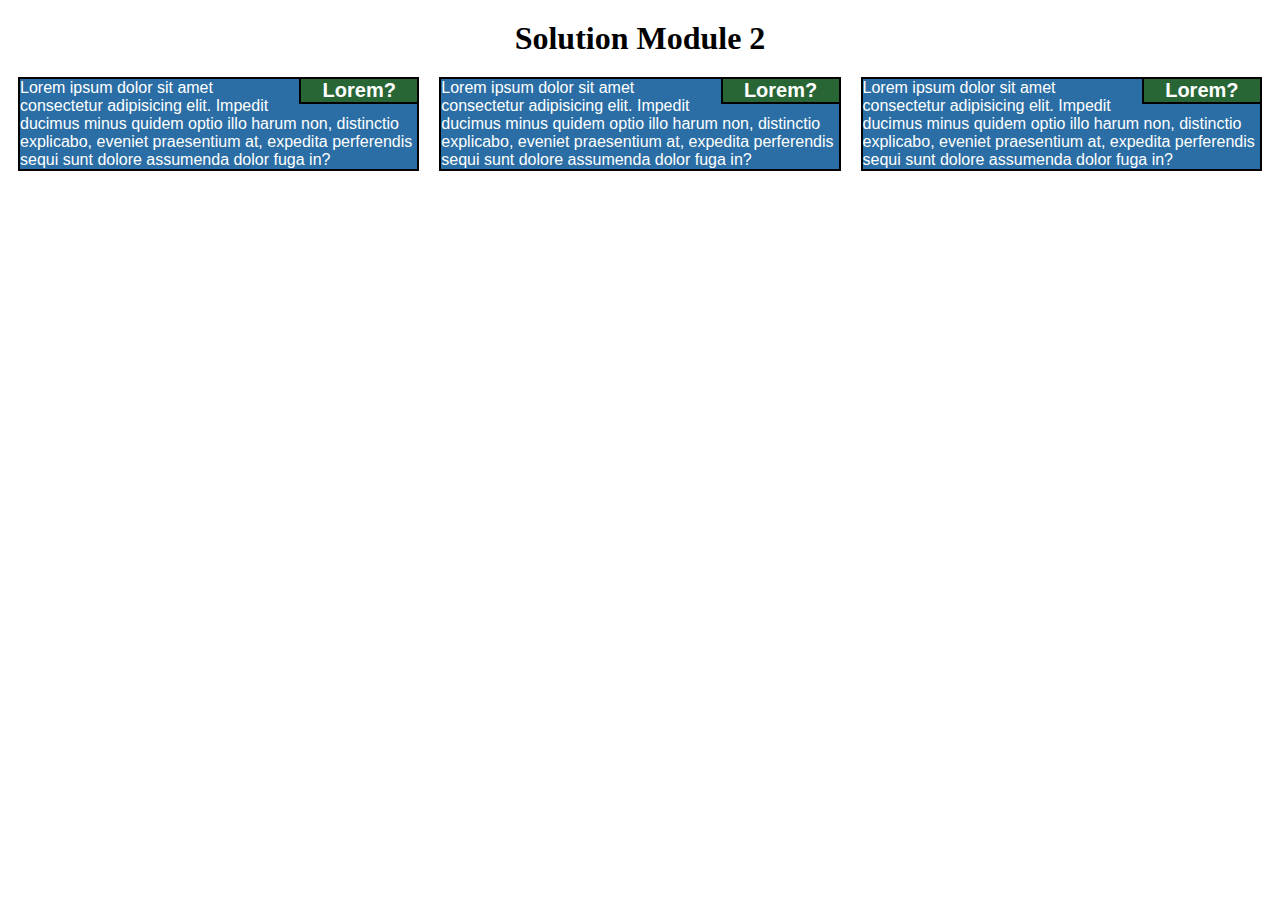
==== site/Solution2.html @ bcff6819 "HOla" ====
<!DOCTYPE html>
<html lang="en">
<head>
    <meta charset="UTF-8">
    <meta http-equiv="X-UA-Compatible" content="IE=edge">
    <meta name="viewport" content="width=device-width, initial-scale=1.0">
    <title>Solution 2</title>
    <link rel="stylesheet" href="css/styles.css">
</head>
<body>
<h1> Solution Module 2 </h1>
<div class="Fila">

    <div class="col-lg-4 col-md-6 col-sm-12">
        <div class="_Tittle"><p>Lorem?</p></div>
        <p>

        Lorem ipsum dolor sit amet consectetur adipisicing elit. 
        Impedit ducimus minus quidem optio illo harum non, distinctio explicabo, eveniet praesentium at, 
        expedita perferendis sequi sunt dolore assumenda dolor fuga in?</p>
    </div>

    <div class="col-lg-4 col-md-6 col-sm-12">
        <div class="_Tittle"><p>Lorem?</p></div>
    <p>
        Lorem ipsum dolor sit amet consectetur adipisicing elit. 
        Impedit ducimus minus quidem optio illo harum non, distinctio explicabo, eveniet praesentium at, 
        expedita perferendis sequi sunt dolore assumenda dolor fuga in?</p></div>
    <div class="col-lg-4 col-md-12 col-sm-12 content_box">
        <div class="_Tittle"><p>Lorem?</p></div>
    <p>Lorem ipsum dolor sit amet consectetur adipisicing elit. 
        Impedit ducimus minus quidem optio illo harum non, distinctio explicabo, eveniet praesentium at, 
        expedita perferendis sequi sunt dolore assumenda dolor fuga in?</p>
    </div>
</div>

</body>
</html>
---- site/css/styles.css ----
*{
    /* margin: 5px;
    padding: 0; */
    box-sizing: border-box;
}
/*** Dispositivos Grandes***/
@media(min-width:992px) 
{

    .col-lg-1, .col-lg-2, .col-lg-3, .col-lg-4, .col-lg-5, .col-lg-6, .col-lg-7, .col-lg-8, .col-lg-9, .col-lg-10, .col-lg-11, .col-lg-12 {
        float: left;
        
padding: 10px;
        
      }
      .col-lg-1 {
        width: 8.33%;
      }
      .col-lg-2 {
        width: 16.66%;
      }
      .col-lg-3 {
        width: 25%;
      }
      .col-lg-4 {
        width: 33.33%;
      }
      .col-lg-5 {
        width: 41.66%;
      }
      .col-lg-6 {
        width: 50%;
      }
      .col-lg-7 {
        width: 58.33%;
      }
      .col-lg-8 {
        width: 66.66%;
      }
      .col-lg-9 {
        width: 74.99%;
      }
      .col-lg-10 {
        width: 83.33%;
      }
      .col-lg-11 {
        width: 91.66%;
      }
      .col-lg-12 {
        width: 100%;
      }

    }



/** Dispositivos Medianos (Tablets) **/
@media(max-width:991px) and (min-width: 768px)
{

    .col-md-1, .col-md-2, .col-md-3, .col-md-4, .col-md-5, .col-md-6, .col-md-7, .col-md-8, .col-md-9, .col-md-10, .col-md-11, .col-md-12 {
        float: left;
        
padding: 10px;
      }
      .col-md-1 {
        width: 8.33%;
      }
      .col-md-2 {
        width: 16.66%;
      }
      .col-md-3 {
        width: 25%;
      }
      .col-md-4 {
        width: 33.33%;
      }
      .col-md-5 {
        width: 41.66%;
      }
      .col-md-6 {
        width: 50%;
      }
      .col-md-7 {
        width: 58.33%;
      }
      .col-md-8 {
        width: 66.66%;
      }
      .col-md-9 {
        width: 74.99%;
      }
      .col-md-10 {
        width: 83.33%;
      }
      .col-md-11 {
        width: 91.66%;
      }
      .col-md-12 {
        width: 100%;
      }

}


/** Small Devices **/
@media(max-width:767px)
{
.col-sm-1,.col-sm-2,.col-sm-3,.col-sm-4,.col-sm-5,.col-sm-6,.col-sm-7,.col-sm-8,.col-sm-9,.col-sm-10,.col-sm-11,.col-sm-12{
    float: left;
    padding: 10px;
}

.col-sm-1 {
    width: 8.33%;
  }
  .col-sm-2 {
    width: 16.66%;
  }
  .col-sm-3 {
    width: 25%;
  }
  .col-sm-4 {
    width: 33.33%;
  }
  .col-sm-5 {
    width: 41.66%;
  }
  .col-sm-6 {
    width: 50%;
  }
  .col-sm-7 {
    width: 58.33%;
  }
  .col-sm-8 {
    width: 66.66%;
  }
  .col-sm-9 {
    width: 74.99%;
  }
  .col-sm-10 {
    width: 83.33%;
  }
  .col-sm-11 {
    width: 91.66%;
  }
  .col-sm-12 {
    width: 100%;
  }

}
div._Tittle p{
    border-bottom: 2px solid rgb(0, 0, 0);
    border-left: 2px solid rgb(0, 0, 0);
    width: 120px;
    height: auto;
    background-color: rgb(40, 102, 54);
    position: relative;
    text-align: center;
    float: right;
    font-size: 20px;
    font-weight: bold;
    font-family: 'Gill Sans', 'Gill Sans MT', Calibri, 'Trebuchet MS', sans-serif ;
}

h1 {
    margin-top: 20px;
    margin-bottom: 10px;
    text-align: center;
}

p {
  /* width: 90%;
 font-size: 18px;
 background-color: blue; */
border: 2px solid black;
 padding: 0px;
 margin: 0px;
 background-color: #2a6ea5;
 font-family: Helvetica;
 color: white;


}
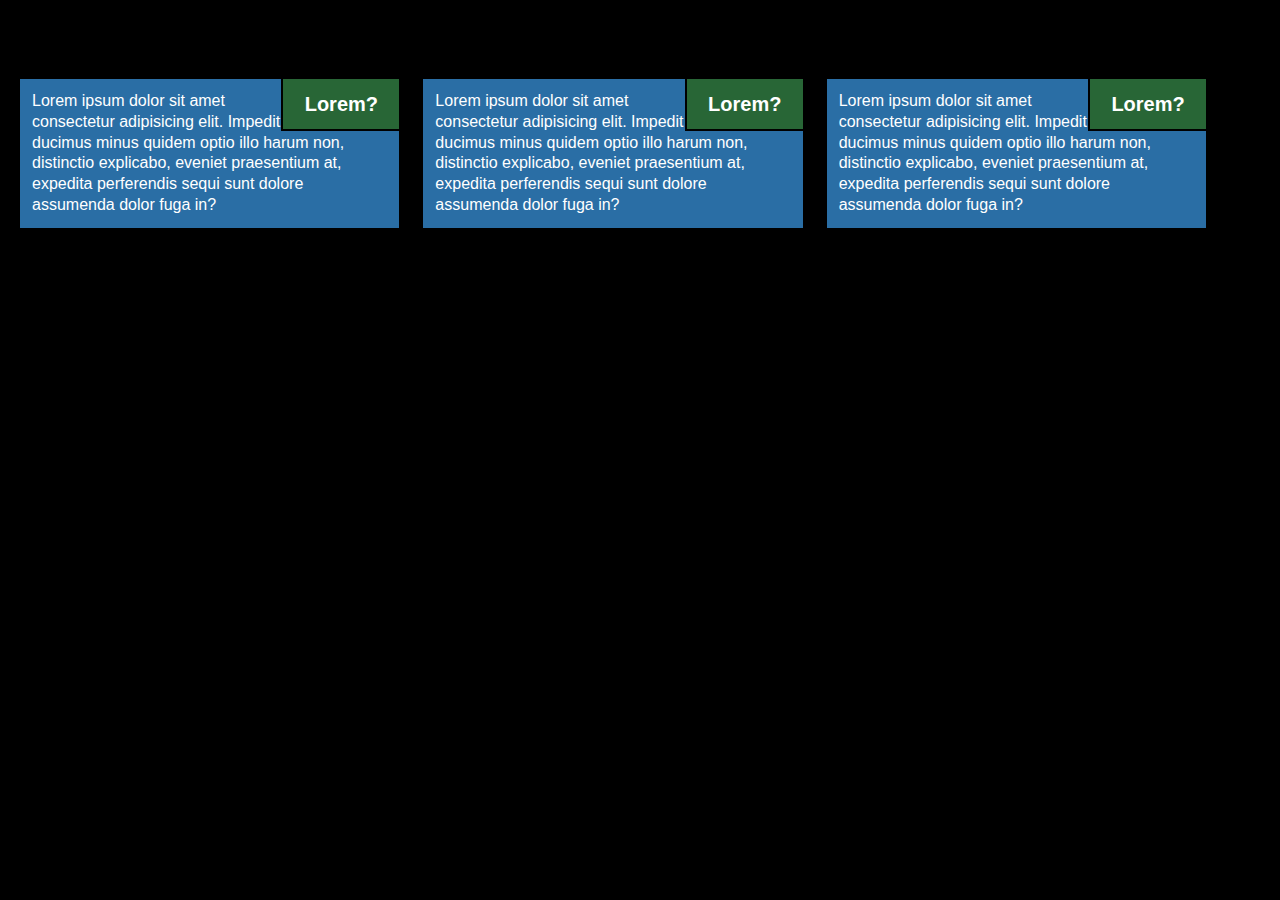
==== commit 3f98c256: "Actualizacion" ====
--- a/site/Solution2.html
+++ b/site/Solution2.html
@@ -11,7 +11,7 @@
 <h1> Solution Module 2 </h1>
 <div class="Fila">
 
-    <div class="col-lg-4 col-md-6 col-sm-12">
+    <div class="Box_1">
         <div class="_Tittle"><p>Lorem?</p></div>
         <p>
 
@@ -20,18 +20,21 @@
         expedita perferendis sequi sunt dolore assumenda dolor fuga in?</p>
     </div>
 
-    <div class="col-lg-4 col-md-6 col-sm-12">
+    <div class="Box_2">
         <div class="_Tittle"><p>Lorem?</p></div>
     <p>
         Lorem ipsum dolor sit amet consectetur adipisicing elit. 
         Impedit ducimus minus quidem optio illo harum non, distinctio explicabo, eveniet praesentium at, 
-        expedita perferendis sequi sunt dolore assumenda dolor fuga in?</p></div>
-    <div class="col-lg-4 col-md-12 col-sm-12 content_box">
+        expedita perferendis sequi sunt dolore assumenda dolor fuga in?</p>
+    </div>
+
+    <div class="Box_2">
         <div class="_Tittle"><p>Lorem?</p></div>
     <p>Lorem ipsum dolor sit amet consectetur adipisicing elit. 
         Impedit ducimus minus quidem optio illo harum non, distinctio explicabo, eveniet praesentium at, 
         expedita perferendis sequi sunt dolore assumenda dolor fuga in?</p>
     </div>
+    
 </div>
 
 </body>
--- a/site/css/styles.css
+++ b/site/css/styles.css
@@ -2,53 +2,11 @@
     /* margin: 5px;
     padding: 0; */
     box-sizing: border-box;
+    background-color: black;
 }
 /*** Dispositivos Grandes***/
 @media(min-width:992px) 
 {
-
-    .col-lg-1, .col-lg-2, .col-lg-3, .col-lg-4, .col-lg-5, .col-lg-6, .col-lg-7, .col-lg-8, .col-lg-9, .col-lg-10, .col-lg-11, .col-lg-12 {
-        float: left;
-        
-padding: 10px;
-        
-      }
-      .col-lg-1 {
-        width: 8.33%;
-      }
-      .col-lg-2 {
-        width: 16.66%;
-      }
-      .col-lg-3 {
-        width: 25%;
-      }
-      .col-lg-4 {
-        width: 33.33%;
-      }
-      .col-lg-5 {
-        width: 41.66%;
-      }
-      .col-lg-6 {
-        width: 50%;
-      }
-      .col-lg-7 {
-        width: 58.33%;
-      }
-      .col-lg-8 {
-        width: 66.66%;
-      }
-      .col-lg-9 {
-        width: 74.99%;
-      }
-      .col-lg-10 {
-        width: 83.33%;
-      }
-      .col-lg-11 {
-        width: 91.66%;
-      }
-      .col-lg-12 {
-        width: 100%;
-      }
 
     }
 
@@ -58,97 +16,28 @@
 @media(max-width:991px) and (min-width: 768px)
 {
 
-    .col-md-1, .col-md-2, .col-md-3, .col-md-4, .col-md-5, .col-md-6, .col-md-7, .col-md-8, .col-md-9, .col-md-10, .col-md-11, .col-md-12 {
-        float: left;
-        
-padding: 10px;
-      }
-      .col-md-1 {
-        width: 8.33%;
-      }
-      .col-md-2 {
-        width: 16.66%;
-      }
-      .col-md-3 {
-        width: 25%;
-      }
-      .col-md-4 {
-        width: 33.33%;
-      }
-      .col-md-5 {
-        width: 41.66%;
-      }
-      .col-md-6 {
-        width: 50%;
-      }
-      .col-md-7 {
-        width: 58.33%;
-      }
-      .col-md-8 {
-        width: 66.66%;
-      }
-      .col-md-9 {
-        width: 74.99%;
-      }
-      .col-md-10 {
-        width: 83.33%;
-      }
-      .col-md-11 {
-        width: 91.66%;
-      }
-      .col-md-12 {
-        width: 100%;
-      }
-
 }
 
 
 /** Small Devices **/
 @media(max-width:767px)
 {
-.col-sm-1,.col-sm-2,.col-sm-3,.col-sm-4,.col-sm-5,.col-sm-6,.col-sm-7,.col-sm-8,.col-sm-9,.col-sm-10,.col-sm-11,.col-sm-12{
-    float: left;
-    padding: 10px;
+
 }
 
-.col-sm-1 {
-    width: 8.33%;
-  }
-  .col-sm-2 {
-    width: 16.66%;
-  }
-  .col-sm-3 {
-    width: 25%;
-  }
-  .col-sm-4 {
-    width: 33.33%;
-  }
-  .col-sm-5 {
-    width: 41.66%;
-  }
-  .col-sm-6 {
-    width: 50%;
-  }
-  .col-sm-7 {
-    width: 58.33%;
-  }
-  .col-sm-8 {
-    width: 66.66%;
-  }
-  .col-sm-9 {
-    width: 74.99%;
-  }
-  .col-sm-10 {
-    width: 83.33%;
-  }
-  .col-sm-11 {
-    width: 91.66%;
-  }
-  .col-sm-12 {
-    width: 100%;
-  }
+.Box_1, .Box_2, .Box_3{
+  width: 30.33%;  
+  float: left;
+  margin: 10px;  
+ background-color: #2a6ea5;
+}
+.Fila{
+  margin: auto;
+}
 
-}
+
+
+
 div._Tittle p{
     border-bottom: 2px solid rgb(0, 0, 0);
     border-left: 2px solid rgb(0, 0, 0);
@@ -169,17 +58,18 @@
     text-align: center;
 }
 
-p {
+p{
   /* width: 90%;
  font-size: 18px;
  background-color: blue; */
 border: 2px solid black;
- padding: 0px;
+line-height: 1.3em;
+padding: 12px;
  margin: 0px;
  background-color: #2a6ea5;
- font-family: Helvetica;
  color: white;
-
+ font-weight: 200;
+ font-family: Verdana, Geneva, Tahoma, sans-serif;
 
 }
 
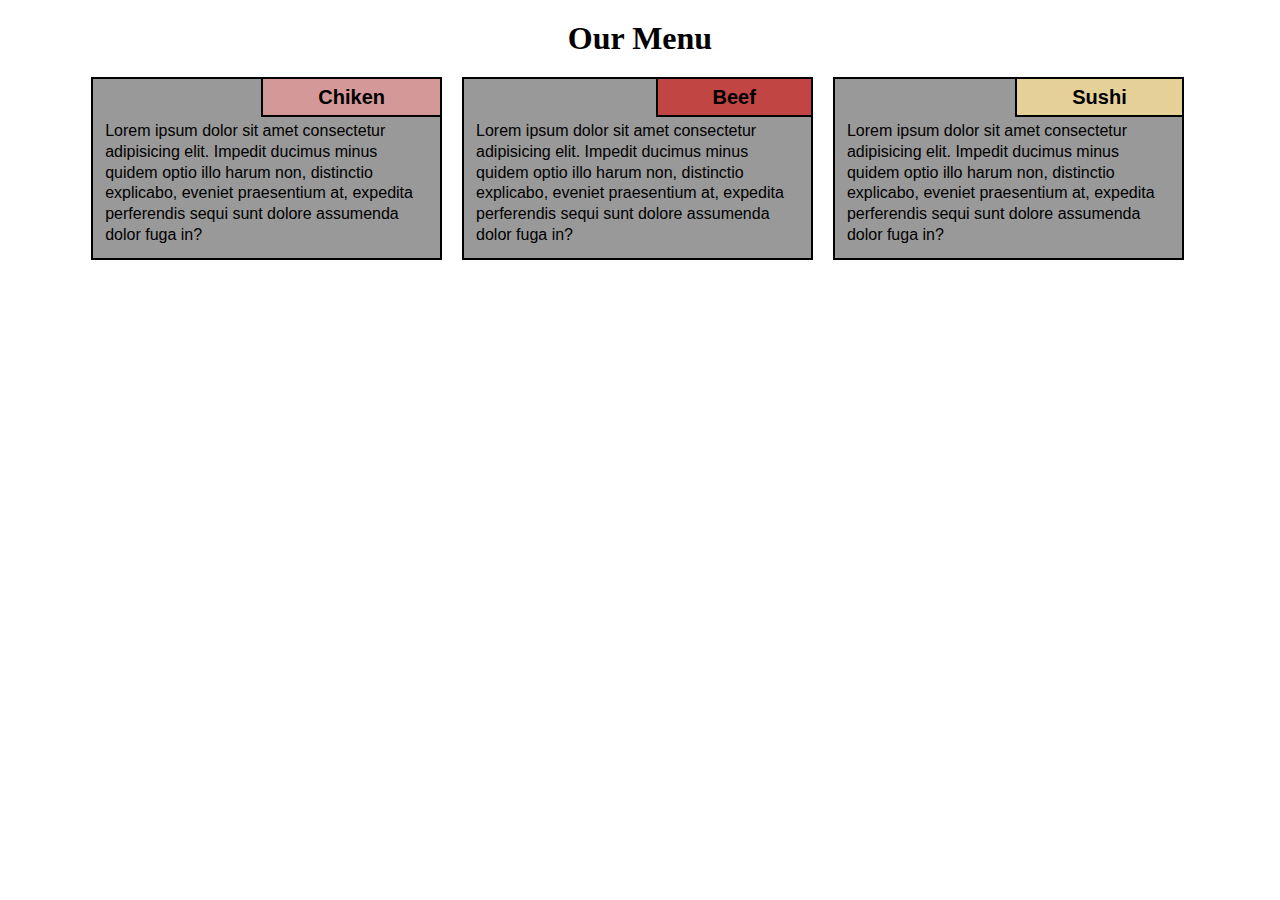
==== commit f84db261: "Modulo 2 Solution" ====
--- a/site/Solution2.html
+++ b/site/Solution2.html
@@ -8,11 +8,11 @@
     <link rel="stylesheet" href="css/styles.css">
 </head>
 <body>
-<h1> Solution Module 2 </h1>
-<div class="Fila">
+<h1> Our Menu </h1>
+<div class="_Row">
 
     <div class="Box_1">
-        <div class="_Tittle"><p>Lorem?</p></div>
+        <div class="_Tittle"><p>Chiken</p></div>
         <p>
 
         Lorem ipsum dolor sit amet consectetur adipisicing elit. 
@@ -21,16 +21,16 @@
     </div>
 
     <div class="Box_2">
-        <div class="_Tittle"><p>Lorem?</p></div>
-    <p>
+        <div class="_Tittle"><p>Beef</p></div>
+        <p>
         Lorem ipsum dolor sit amet consectetur adipisicing elit. 
         Impedit ducimus minus quidem optio illo harum non, distinctio explicabo, eveniet praesentium at, 
         expedita perferendis sequi sunt dolore assumenda dolor fuga in?</p>
     </div>
 
-    <div class="Box_2">
-        <div class="_Tittle"><p>Lorem?</p></div>
-    <p>Lorem ipsum dolor sit amet consectetur adipisicing elit. 
+    <div class="Box_3">
+        <div class="_Tittle"><p>Sushi</p></div>
+        <p>Lorem ipsum dolor sit amet consectetur adipisicing elit. 
         Impedit ducimus minus quidem optio illo harum non, distinctio explicabo, eveniet praesentium at, 
         expedita perferendis sequi sunt dolore assumenda dolor fuga in?</p>
     </div>
--- a/site/css/styles.css
+++ b/site/css/styles.css
@@ -1,39 +1,29 @@
 *{
-    /* margin: 5px;
-    padding: 0; */
-    box-sizing: border-box;
-    background-color: black;
+      /* margin: 0; */
+      /* padding: 0;
+      8 */
+    box-sizing: content-box;
 }
-/*** Dispositivos Grandes***/
-@media(min-width:992px) 
-{
+._Row{
+ width: 90%;
+ margin: auto;
+  
+}
 
-    }
+.Box_1, .Box_2, .Box_3{
+  width: 30.49%;  
+  float: left;
+  margin-left: 20px;
+  margin-top: 10px;
+  position: relative;
+  padding-top: 30px;  
+ background-color: #999999  ;  
+ border: 2px solid black;
+}
 
 
 
-/** Dispositivos Medianos (Tablets) **/
-@media(max-width:991px) and (min-width: 768px)
-{
 
-}
-
-
-/** Small Devices **/
-@media(max-width:767px)
-{
-
-}
-
-.Box_1, .Box_2, .Box_3{
-  width: 30.33%;  
-  float: left;
-  margin: 10px;  
- background-color: #2a6ea5;
-}
-.Fila{
-  margin: auto;
-}
 
 
 
@@ -41,33 +31,40 @@
 div._Tittle p{
     border-bottom: 2px solid rgb(0, 0, 0);
     border-left: 2px solid rgb(0, 0, 0);
-    width: 120px;
-    height: auto;
+    padding: 5px 55px;
     background-color: rgb(40, 102, 54);
-    position: relative;
+    position: absolute;
     text-align: center;
-    float: right;
+    top: 0;
+    right: 0;
     font-size: 20px;
     font-weight: bold;
     font-family: 'Gill Sans', 'Gill Sans MT', Calibri, 'Trebuchet MS', sans-serif ;
 }
+.Box_1 ._Tittle p {
+    background-color: #D59898;
+}
+.Box_2 ._Tittle p {
+    background-color: #C14543;
+}
+.Box_3 ._Tittle p {
+    background-color: #E5D198;
+}
+
 
 h1 {
     margin-top: 20px;
     margin-bottom: 10px;
     text-align: center;
+    left: 0;
+    right: 0;
 }
 
 p{
-  /* width: 90%;
- font-size: 18px;
- background-color: blue; */
-border: 2px solid black;
+text-align: left;
 line-height: 1.3em;
 padding: 12px;
  margin: 0px;
- background-color: #2a6ea5;
- color: white;
  font-weight: 200;
  font-family: Verdana, Geneva, Tahoma, sans-serif;
 
@@ -75,3 +72,35 @@
 
 
 
+
+
+
+
+
+/** Dispositivos Medianos (Tablets) **/
+@media(max-width:991px) and (min-width: 768px)
+{
+.Box_3{
+    width: auto;
+    margin-left: 1%;
+}
+.Box_1, .Box_2 {
+    margin-left: 1%;
+    width: 48%;
+}
+.Box_1{
+margin-right: .7%;
+}
+}
+
+/** Small Devices **/
+@media(max-width:767px)
+{
+
+.Box_1,.Box_2,.Box_3{
+    width: 100%;
+margin: auto;
+margin-bottom: 10px;
+}
+
+}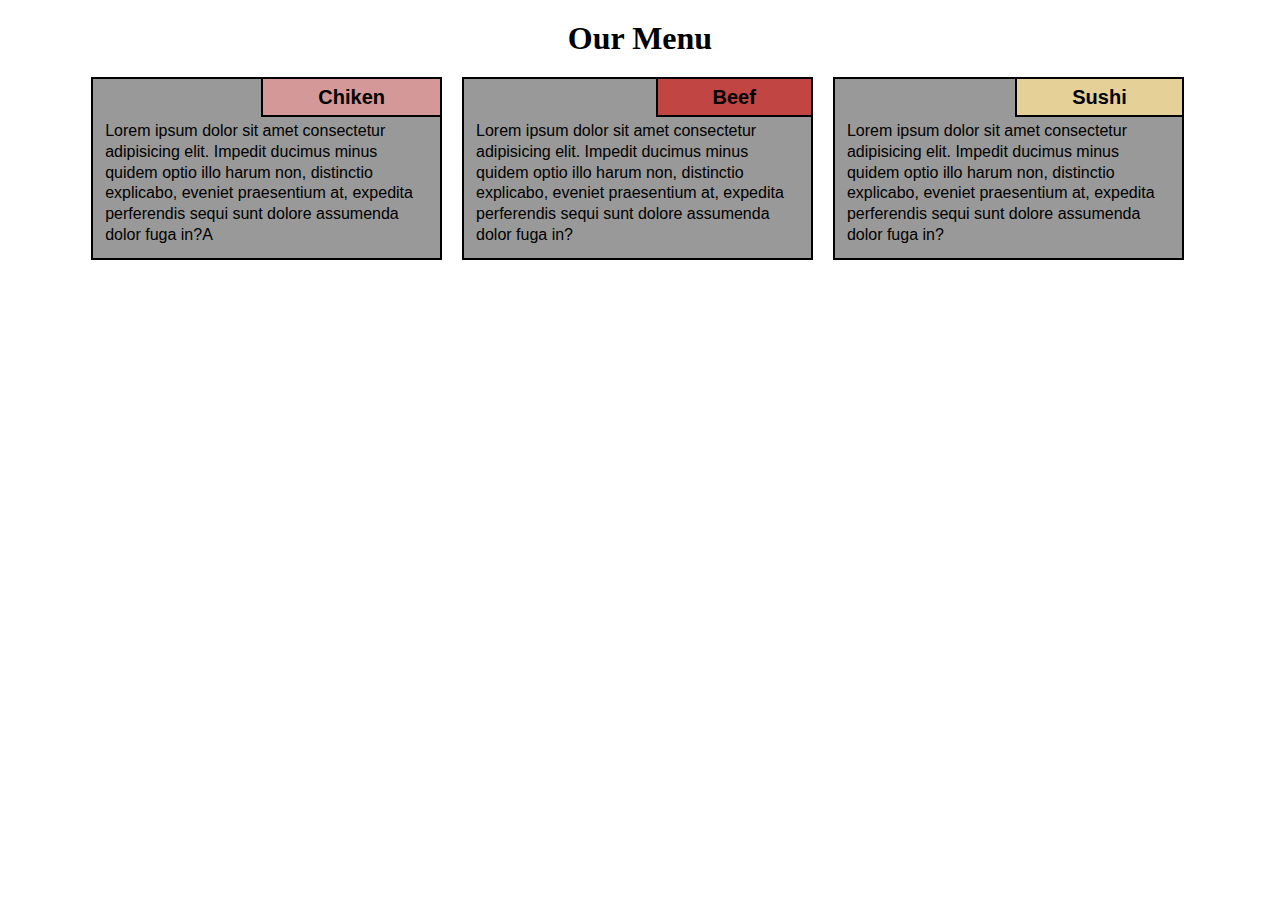
==== commit 213b0e3a: "Actualizacion #12" ====
--- a/site/Solution2.html
+++ b/site/Solution2.html
@@ -17,7 +17,7 @@
 
         Lorem ipsum dolor sit amet consectetur adipisicing elit. 
         Impedit ducimus minus quidem optio illo harum non, distinctio explicabo, eveniet praesentium at, 
-        expedita perferendis sequi sunt dolore assumenda dolor fuga in?</p>
+        expedita perferendis sequi sunt dolore assumenda dolor fuga in?A</p>
     </div>
 
     <div class="Box_2">
